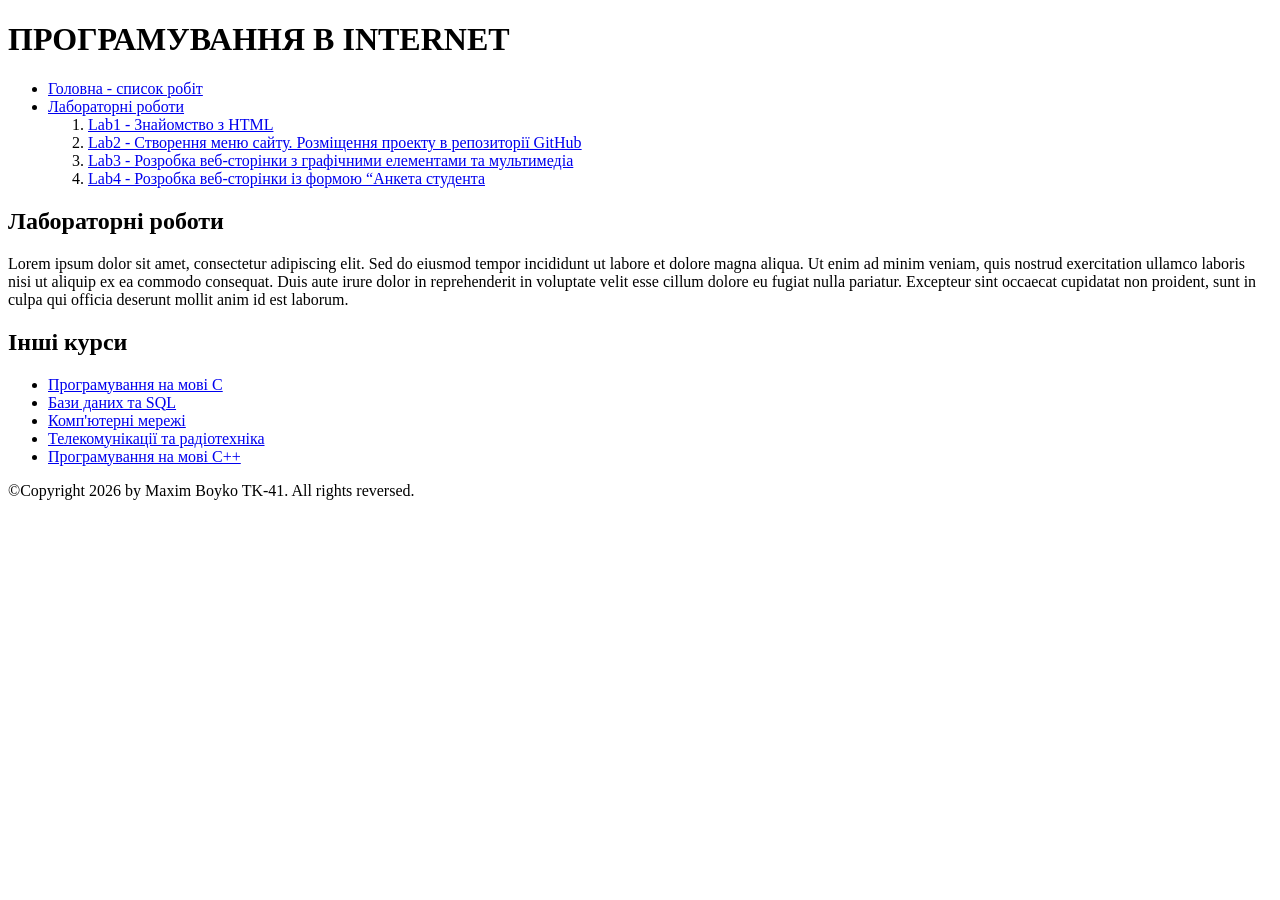
==== index.html @ e59b7733 "IP labs init" ====
<!DOCTYPE html>
<html lang="uk">
<head>
    <meta charset="UTF-8">
        <meta name="viewport" content="width=device-width, initial-scale=1.0">
    <title>Головна - Список робіт</title>
</head>
<body>
    <header>
        <h1>ПРОГРАМУВАННЯ В INTERNET</h1>
    </header>
    <nav>
        <ul>
            <li><a href='/'>Головна - список робіт</a></li>
            <li>
                <a href="#labs-section">Лабораторні роботи</a>
                <ol>
                    <li><a href='/lab1/'>Lab1 - Знайомство з HTML</a></li>
                    <li><a href='/lab2/'>Lab2 - Створення меню сайту. Розміщення проекту в репозиторії GitHub</a></li>
                    <li><a href="/lab3/">Lab3 - Розробка веб-сторінки з графічними елементами та мультимедіа</a></li>
                    <li><a href='/lab4/'>Lab4 - Розробка веб-сторінки із формою “Анкета студента</a></li>
                </ol>
            </li>
        </ul>
    </nav>
    <main>
        <article>
            <section id="labs-section">
                <h2>Лабораторні роботи</h2>
                <p>
                    Lorem ipsum dolor sit amet, consectetur adipiscing elit. Sed do eiusmod tempor 
                    incididunt ut labore et dolore magna aliqua. Ut enim ad minim veniam, quis nostrud 
                    exercitation ullamco laboris nisi ut aliquip ex ea commodo consequat. Duis aute irure 
                    dolor in reprehenderit in voluptate velit esse cillum dolore eu fugiat nulla pariatur. 
                    Excepteur sint occaecat cupidatat non proident, sunt in culpa qui officia deserunt 
                    mollit anim id est laborum.
                </p>
            </section>
        </article>

        <aside>
            <h2>Інші курси</h2>
            <ul>
                <li><a href="https://www.coursera.org/specializations/c-programming" target="_blank">Програмування на мові C</a></li>
                <li><a href="https://www.coursera.org/learn/intro-sql" target="_blank">Бази даних та SQL</a></li>
                <li><a href="https://www.coursera.org/learn/computer-networking" target="_blank">Комп'ютерні мережі</a></li>
                <li><a href="https://www.edx.org/course/introduction-to-telecommunications" target="_blank">Телекомунікації та радіотехніка</a></li>
                <li><a href="https://www.coursera.org/professional-certificates/microsoft-introduction-to-c-plus-plus-programming" target="_blank">Програмування на мові С++</a></li>
            </ul>
        </aside>
    </main>
    <footer>
        <p>&copy;Copyright 2026 by Maxim Boyko TK-41. All rights reversed.</p>
    </footer>

</body>
</html>
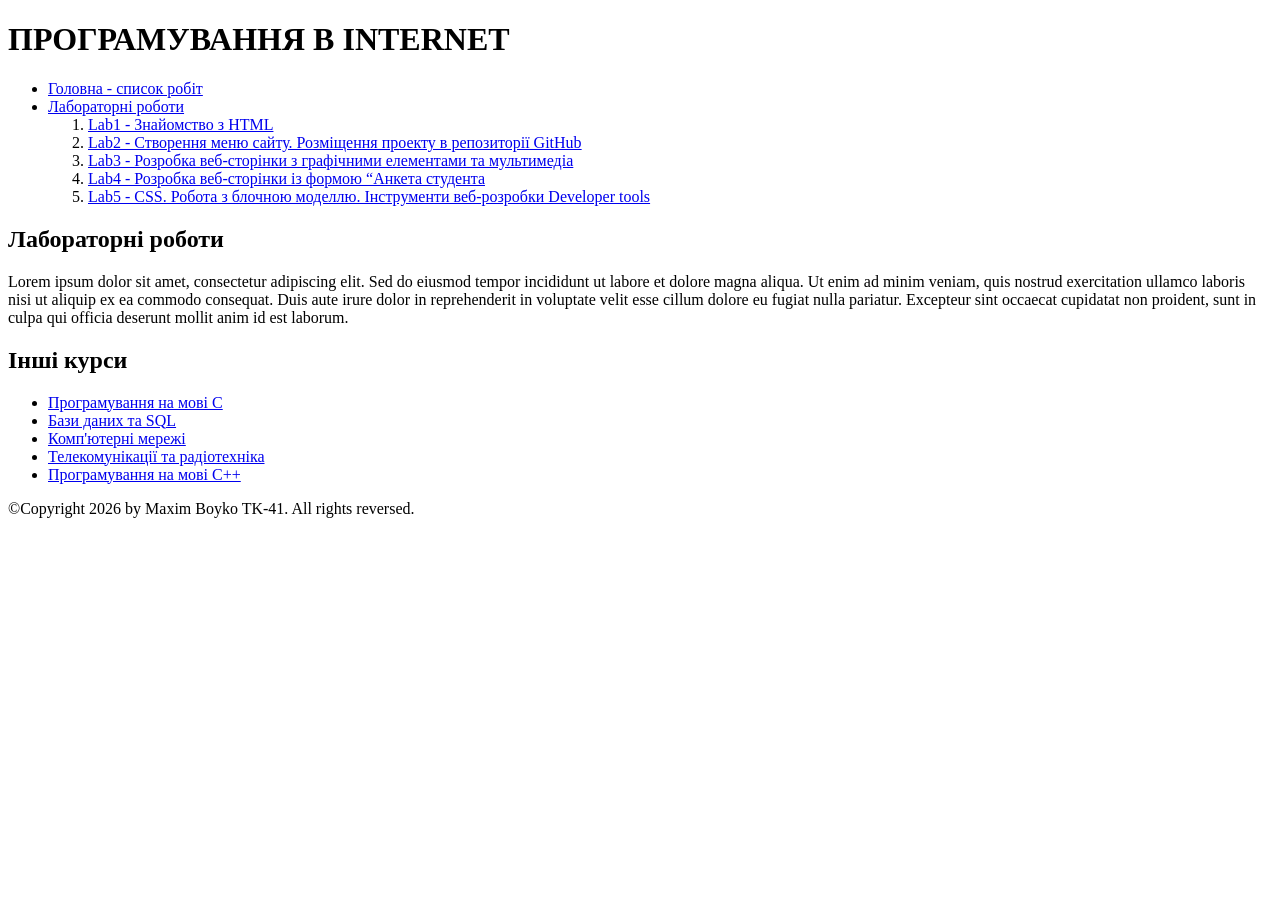
==== commit fe1371fe: "IP labs init" ====
--- a/index.html
+++ b/index.html
@@ -19,6 +19,8 @@
                     <li><a href='/lab2/'>Lab2 - Створення меню сайту. Розміщення проекту в репозиторії GitHub</a></li>
                     <li><a href="/lab3/">Lab3 - Розробка веб-сторінки з графічними елементами та мультимедіа</a></li>
                     <li><a href='/lab4/'>Lab4 - Розробка веб-сторінки із формою “Анкета студента</a></li>
+                    <li><a href='/lab5/'>Lab5 - СSS. Робота з блочною моделлю. Інструменти веб-розробки Developer tools</a></li>
+
                 </ol>
             </li>
         </ul>
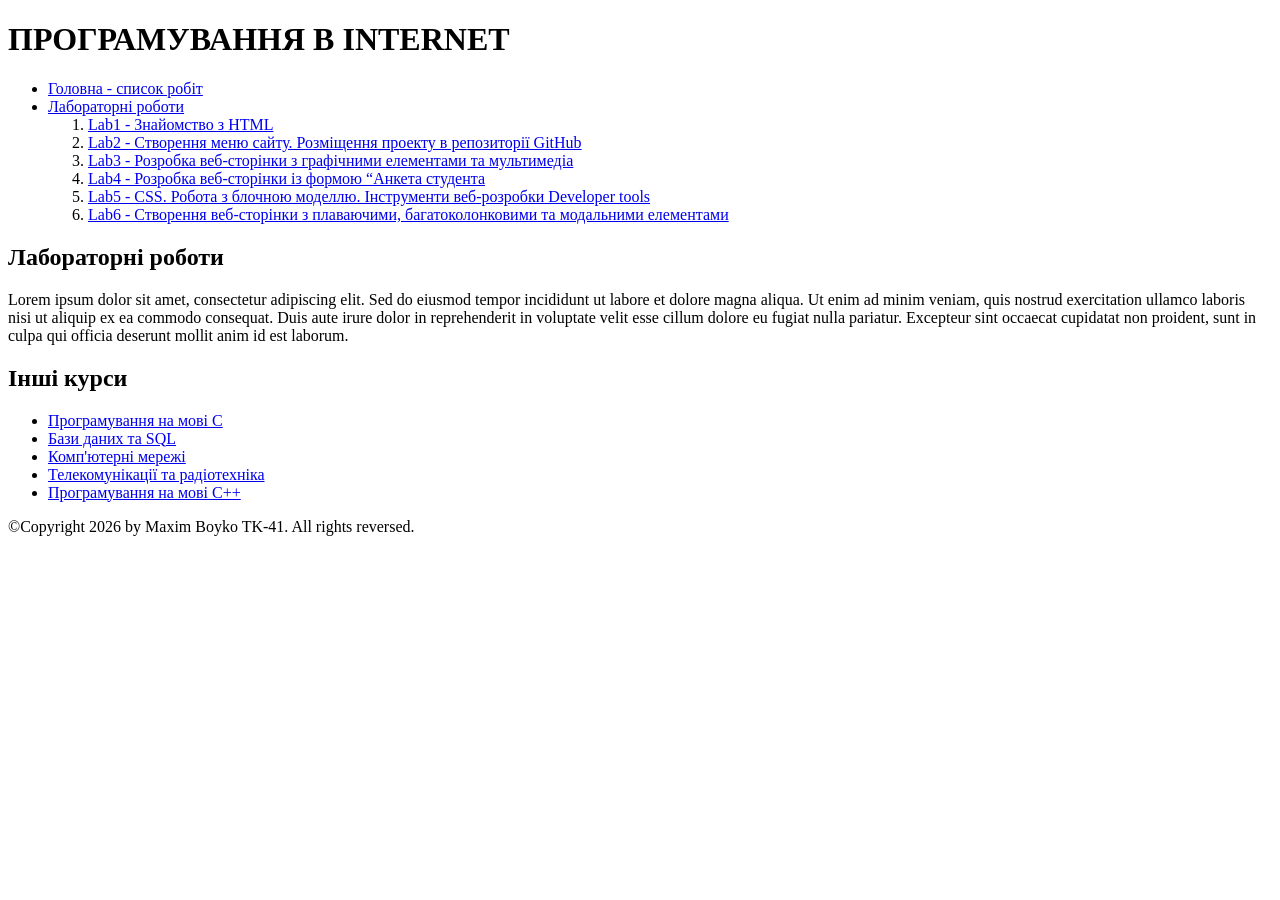
==== commit ca5bb4f2: "IP labs init" ====
--- a/index.html
+++ b/index.html
@@ -15,11 +15,12 @@
             <li>
                 <a href="#labs-section">Лабораторні роботи</a>
                 <ol>
-                    <li><a href='/lab1/'>Lab1 - Знайомство з HTML</a></li>
-                    <li><a href='/lab2/'>Lab2 - Створення меню сайту. Розміщення проекту в репозиторії GitHub</a></li>
-                    <li><a href="/lab3/">Lab3 - Розробка веб-сторінки з графічними елементами та мультимедіа</a></li>
-                    <li><a href='/lab4/'>Lab4 - Розробка веб-сторінки із формою “Анкета студента</a></li>
-                    <li><a href='/lab5/'>Lab5 - СSS. Робота з блочною моделлю. Інструменти веб-розробки Developer tools</a></li>
+                    <li><a href='/ip_labs/lab1/'>Lab1 - Знайомство з HTML</a></li>
+                    <li><a href='/ip_labs/lab2/'>Lab2 - Створення меню сайту. Розміщення проекту в репозиторії GitHub</a></li>
+                    <li><a href="/ip_labs/lab3/">Lab3 - Розробка веб-сторінки з графічними елементами та мультимедіа</a></li>
+                    <li><a href='/ip_labs/lab4/'>Lab4 - Розробка веб-сторінки із формою “Анкета студента</a></li>
+                    <li><a href='/ip_labs/lab5/'>Lab5 - СSS. Робота з блочною моделлю. Інструменти веб-розробки Developer tools</a></li>
+                    <li><a href='/ip_labs/lab5/'>Lab6 - Створення веб-сторінки з плаваючими, багатоколонковими та модальними елементами</a></li>
 
                 </ol>
             </li>
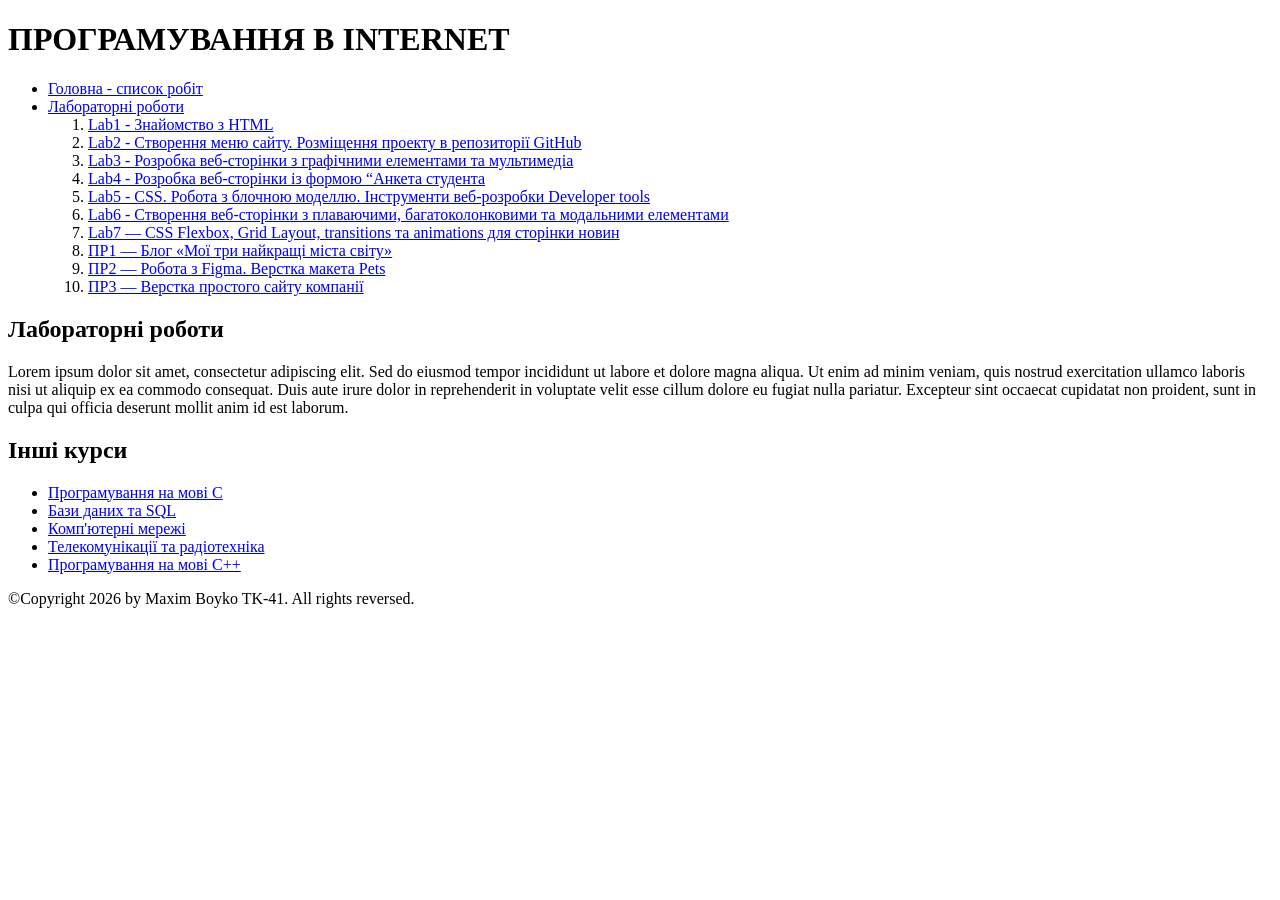
==== commit 20fc93e7: "IP labs init" ====
--- a/index.html
+++ b/index.html
@@ -20,8 +20,11 @@
                     <li><a href="/ip_labs/lab3/">Lab3 - Розробка веб-сторінки з графічними елементами та мультимедіа</a></li>
                     <li><a href='/ip_labs/lab4/'>Lab4 - Розробка веб-сторінки із формою “Анкета студента</a></li>
                     <li><a href='/ip_labs/lab5/'>Lab5 - СSS. Робота з блочною моделлю. Інструменти веб-розробки Developer tools</a></li>
-                    <li><a href='/ip_labs/lab5/'>Lab6 - Створення веб-сторінки з плаваючими, багатоколонковими та модальними елементами</a></li>
-
+                    <li><a href='/ip_labs/lab6/'>Lab6 - Створення веб-сторінки з плаваючими, багатоколонковими та модальними елементами</a></li>
+                    <li><a href="lab7/index.html">Lab7 — CSS Flexbox, Grid Layout, transitions та animations для сторінки новин</a></li>
+                    <li><a href="pr1/index.html">ПР1 — Блог «Мої три найкращі міста світу»</a></li>
+                    <li><a href="pr2/index.html">ПР2 — Робота з Figma. Верстка макета Pets</a></li>
+                    <li><a href="pr3/index.html">ПР3 — Верстка простого сайту компанії</a></li>
                 </ol>
             </li>
         </ul>
